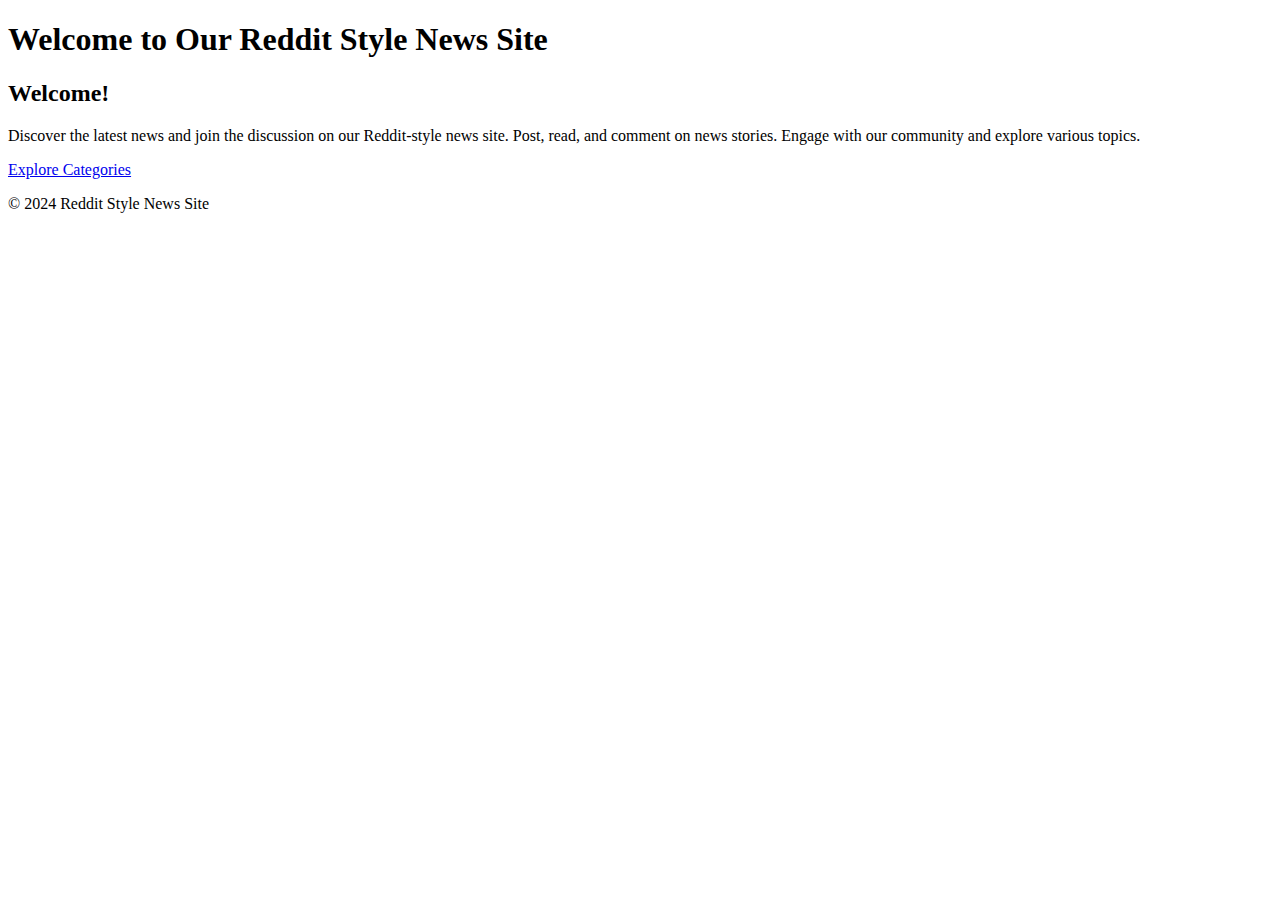
==== categories.html @ 704c9968 "copied index html to categories page" ====
<!DOCTYPE html>
<html lang="en">
<head>
    <meta charset="UTF-8">
    <meta name="viewport" content="width=device-width, initial-scale=1.0">
    <meta name="description" content="Welcome to our Reddit-style news site. Join the discussion on various topics.">
    <link rel="stylesheet" href="https://cdn.jsdelivr.net/npm/bootstrap@4.6.2/dist/css/bootstrap.min.css" integrity="sha384-xOolHFLEh07PJGoPkLv1IbcEPTNtaed2xpHsD9ESMhqIYd0nLMwNLD69Npy4HI+N" crossorigin="anonymous">
    <link rel="stylesheet" href="https://cdnjs.cloudflare.com/ajax/libs/font-awesome/5.15.4/css/all.min.css">
    <link rel="stylesheet" href="assets/css/style.css">
    <title>Welcome | Reddit Style News Site</title>
</head>
<body>
    <div class="container">
        <!-- Header section with site title -->
        <header class="my-4">
            <h1 class="text-center">Welcome to Our Reddit Style News Site</h1>
        </header>
        
        <!-- Main content area with welcome message -->
        <main>
            <section class="welcome-message text-center my-5">
                <h2>Welcome!</h2>
                <p>Discover the latest news and join the discussion on our Reddit-style news site. Post, read, and comment on news stories. Engage with our community and explore various topics.</p>
                <a href="categories.html" class="btn btn-primary">Explore Categories</a>
            </section>
        </main>
        
        <!-- Footer section -->
        <footer class="text-center my-4">
            <p>&copy; 2024 Reddit Style News Site</p>
        </footer>
    </div>
    
    <!-- JavaScript dependencies -->
    <script src="https://cdnjs.cloudflare.com/ajax/libs/jquery/3.5.1/jquery.slim.min.js"></script>
    <script src="https://cdnjs.cloudflare.com/ajax/libs/popper.js/1.16.1/umd/popper.min.js"></script>
    <script src="https://cdnjs.cloudflare.com/ajax/libs/twitter-bootstrap/4.6.0/js/bootstrap.min.js"></script>
</body>
</html>
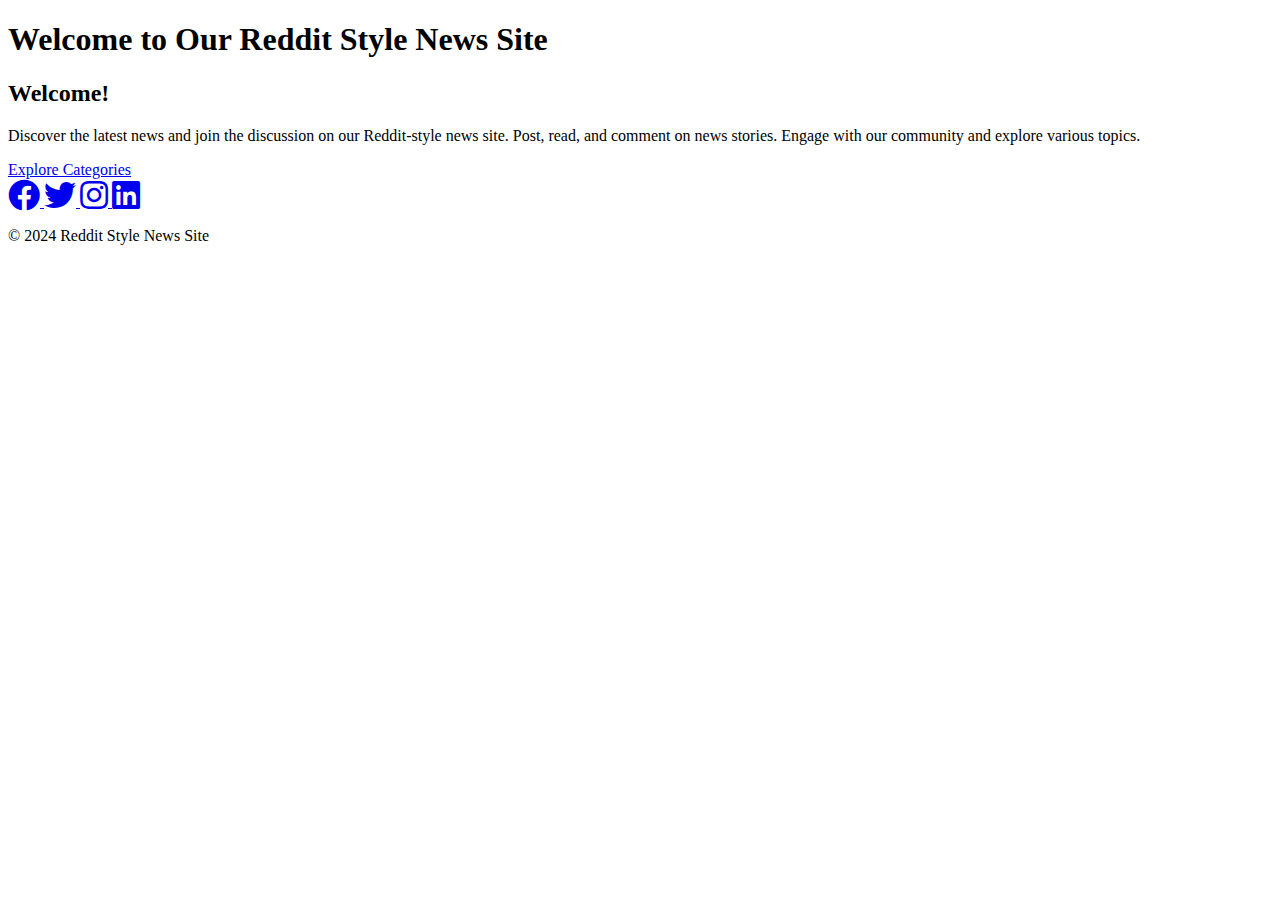
==== commit 059980db: "updated categories html footer to include links to social media" ====
--- a/categories.html
+++ b/categories.html
@@ -3,11 +3,11 @@
 <head>
     <meta charset="UTF-8">
     <meta name="viewport" content="width=device-width, initial-scale=1.0">
-    <meta name="description" content="Welcome to our Reddit-style news site. Join the discussion on various topics.">
+    <meta name="description" content="Mark News">
     <link rel="stylesheet" href="https://cdn.jsdelivr.net/npm/bootstrap@4.6.2/dist/css/bootstrap.min.css" integrity="sha384-xOolHFLEh07PJGoPkLv1IbcEPTNtaed2xpHsD9ESMhqIYd0nLMwNLD69Npy4HI+N" crossorigin="anonymous">
     <link rel="stylesheet" href="https://cdnjs.cloudflare.com/ajax/libs/font-awesome/5.15.4/css/all.min.css">
     <link rel="stylesheet" href="assets/css/style.css">
-    <title>Welcome | Reddit Style News Site</title>
+    <title>Categories | Reddit Style News Site</title>
 </head>
 <body>
     <div class="container">
@@ -25,9 +25,23 @@
             </section>
         </main>
         
-        <!-- Footer section -->
+        <!-- Footer section with social media links -->
         <footer class="text-center my-4">
-            <p>&copy; 2024 Reddit Style News Site</p>
+            <div class="social-media">
+                <a href="https://www.facebook.com" target="_blank" class="text-decoration-none">
+                    <i class="fab fa-facebook fa-2x mx-2"></i>
+                </a>
+                <a href="https://www.twitter.com" target="_blank" class="text-decoration-none">
+                    <i class="fab fa-twitter fa-2x mx-2"></i>
+                </a>
+                <a href="https://www.instagram.com" target="_blank" class="text-decoration-none">
+                    <i class="fab fa-instagram fa-2x mx-2"></i>
+                </a>
+                <a href="https://www.linkedin.com" target="_blank" class="text-decoration-none">
+                    <i class="fab fa-linkedin fa-2x mx-2"></i>
+                </a>
+            </div>
+            <p class="mt-3">&copy; 2024 Reddit Style News Site</p>
         </footer>
     </div>
     
